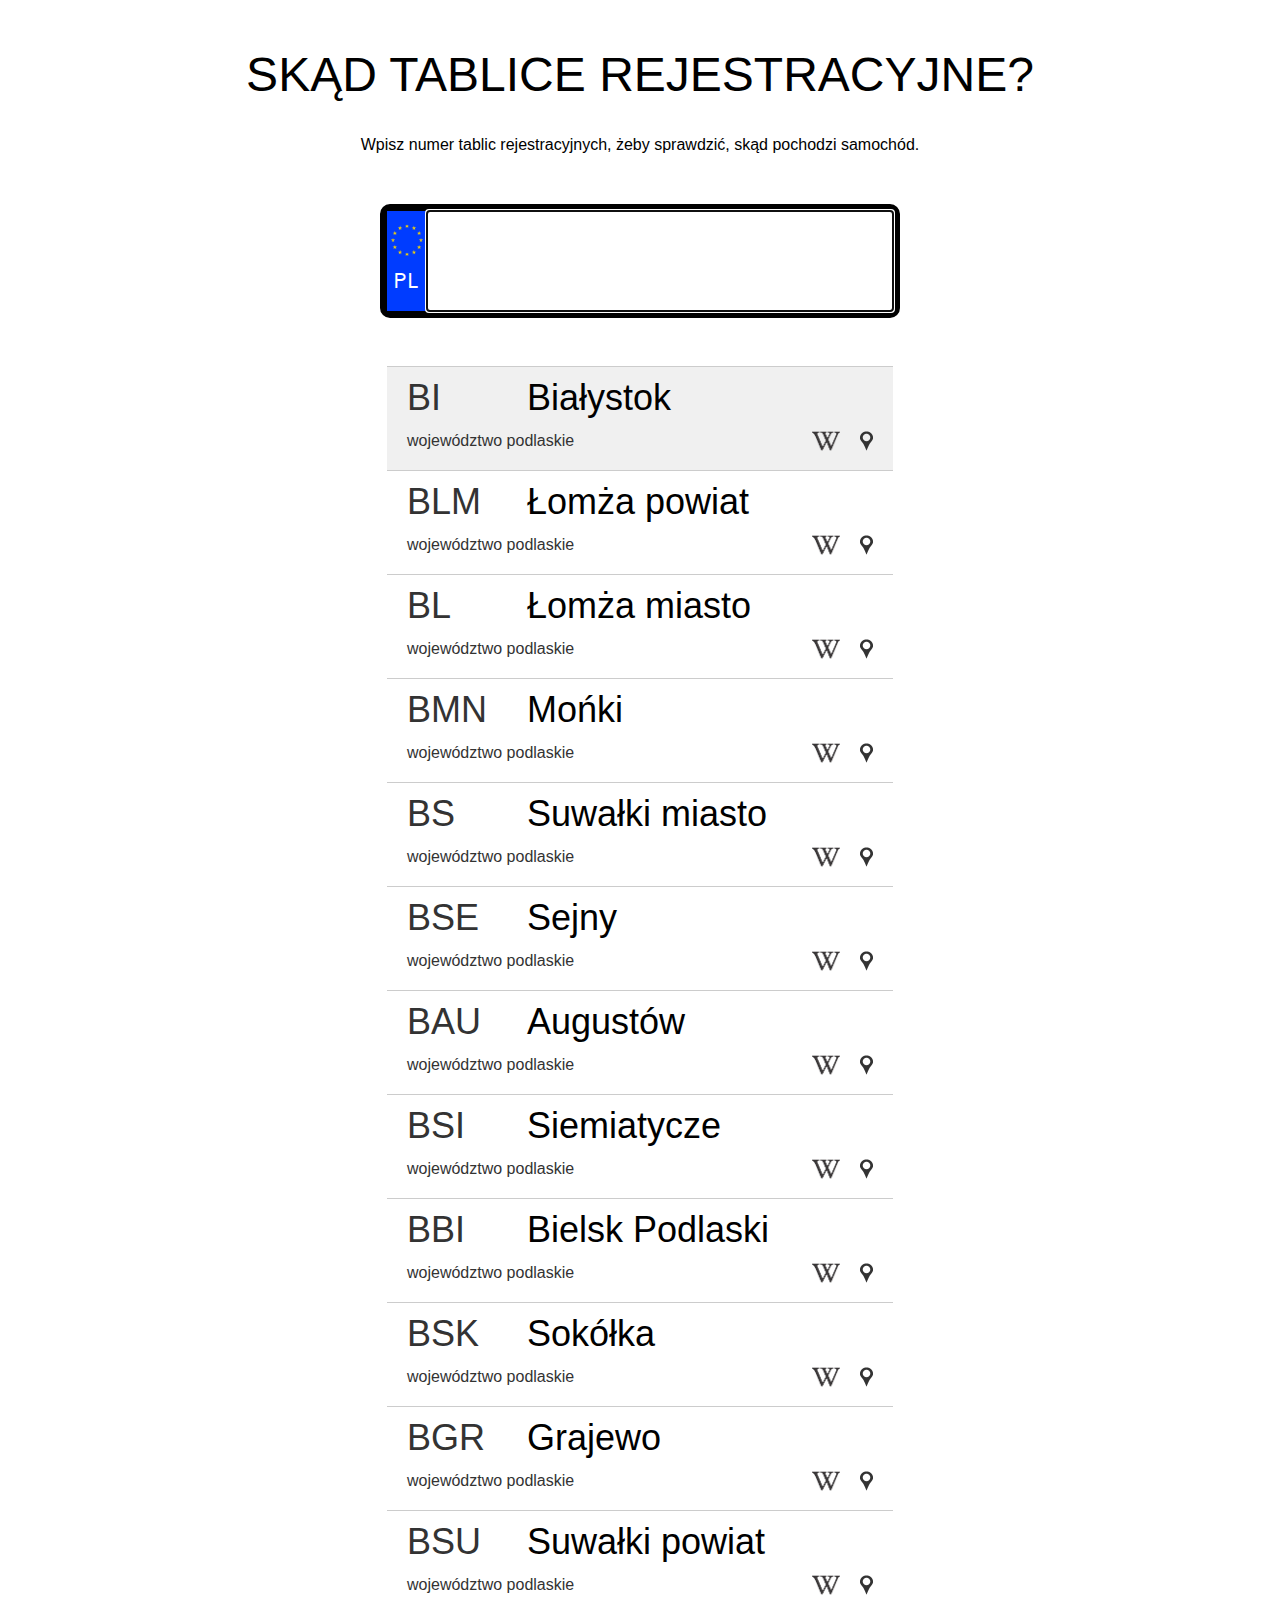
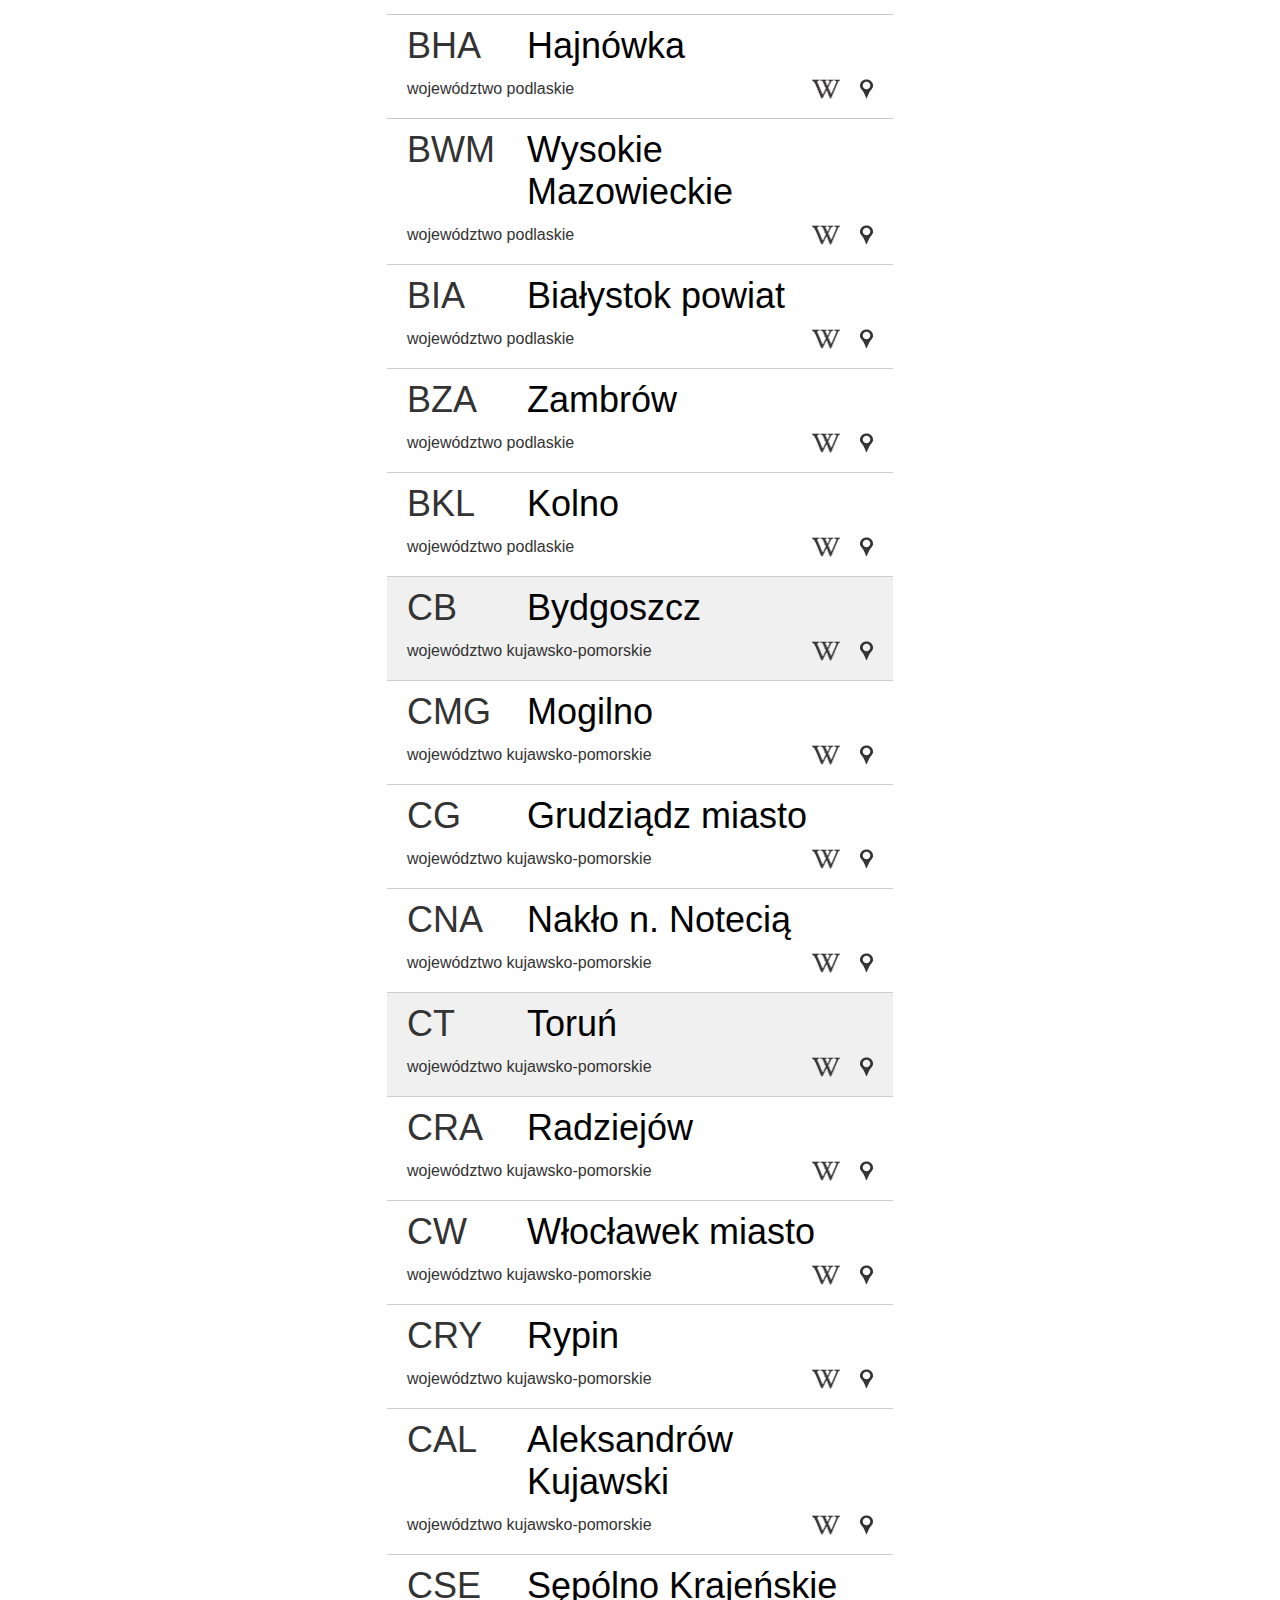
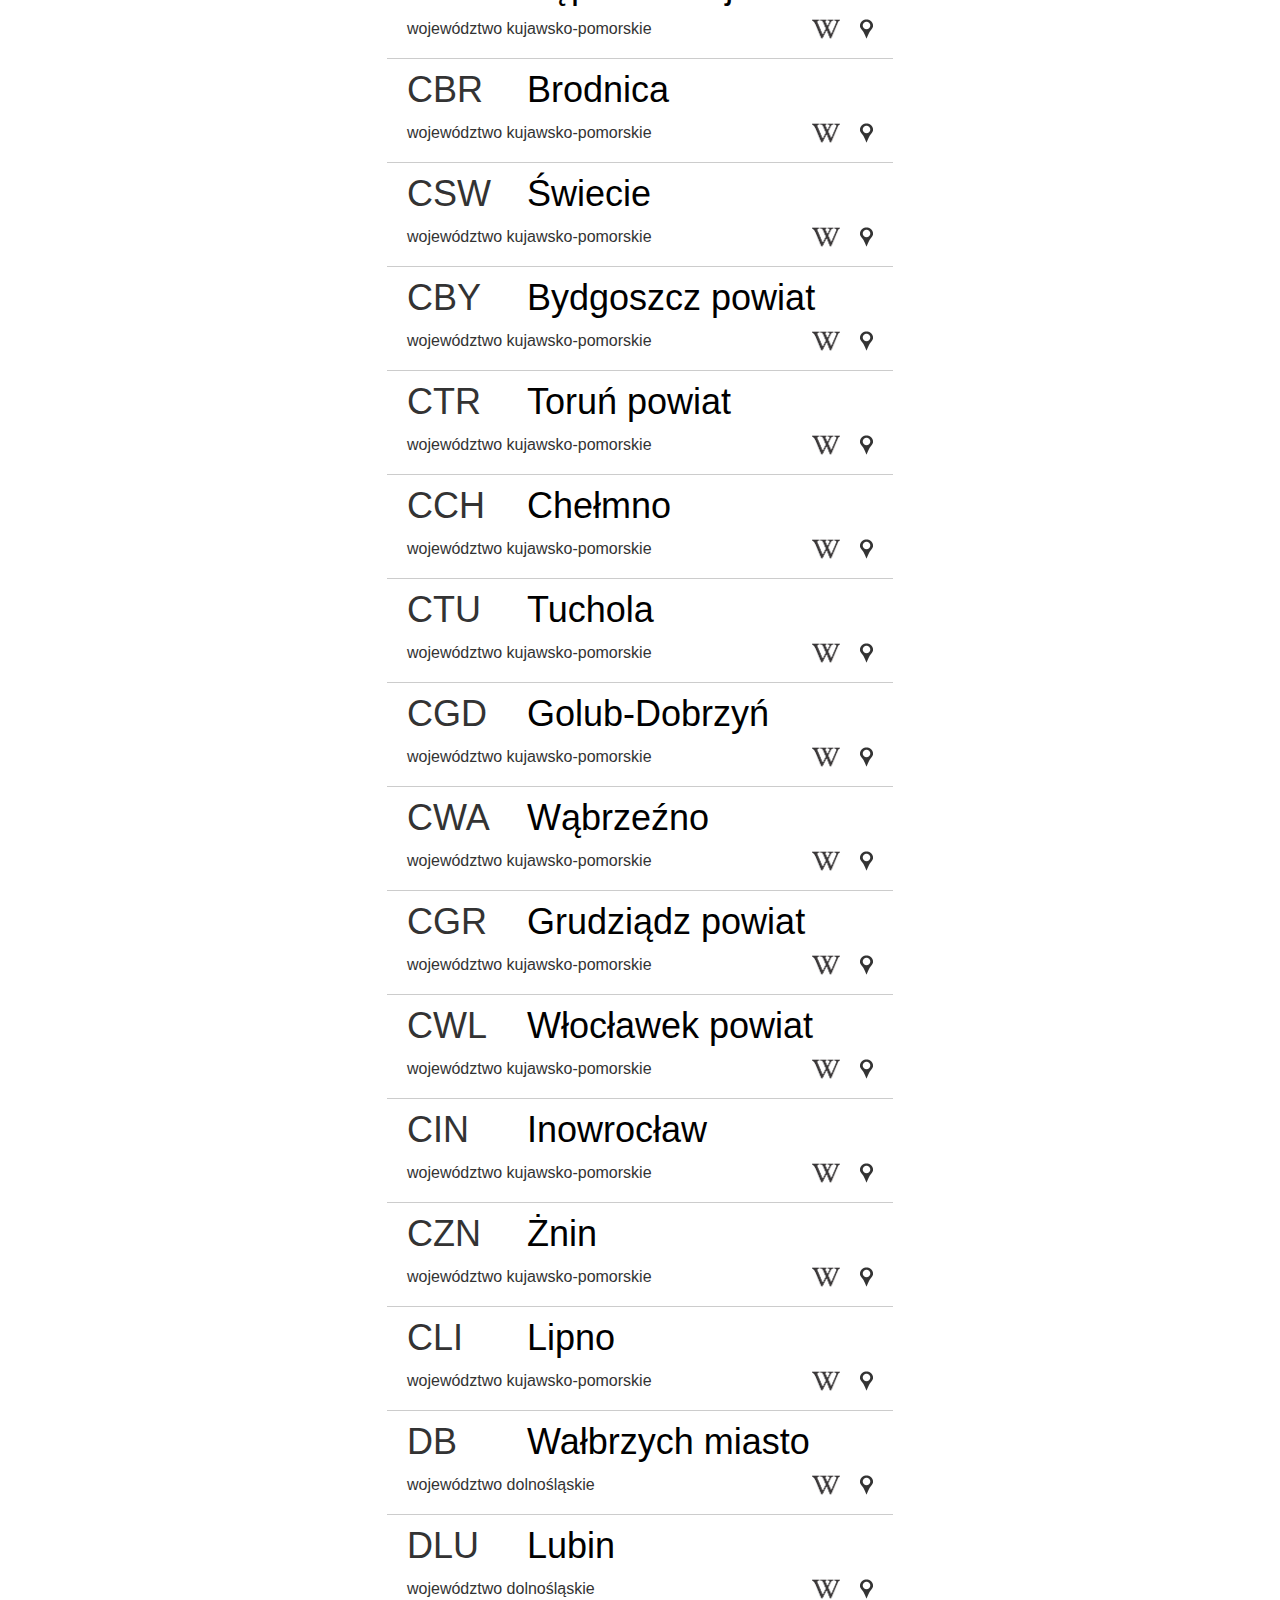
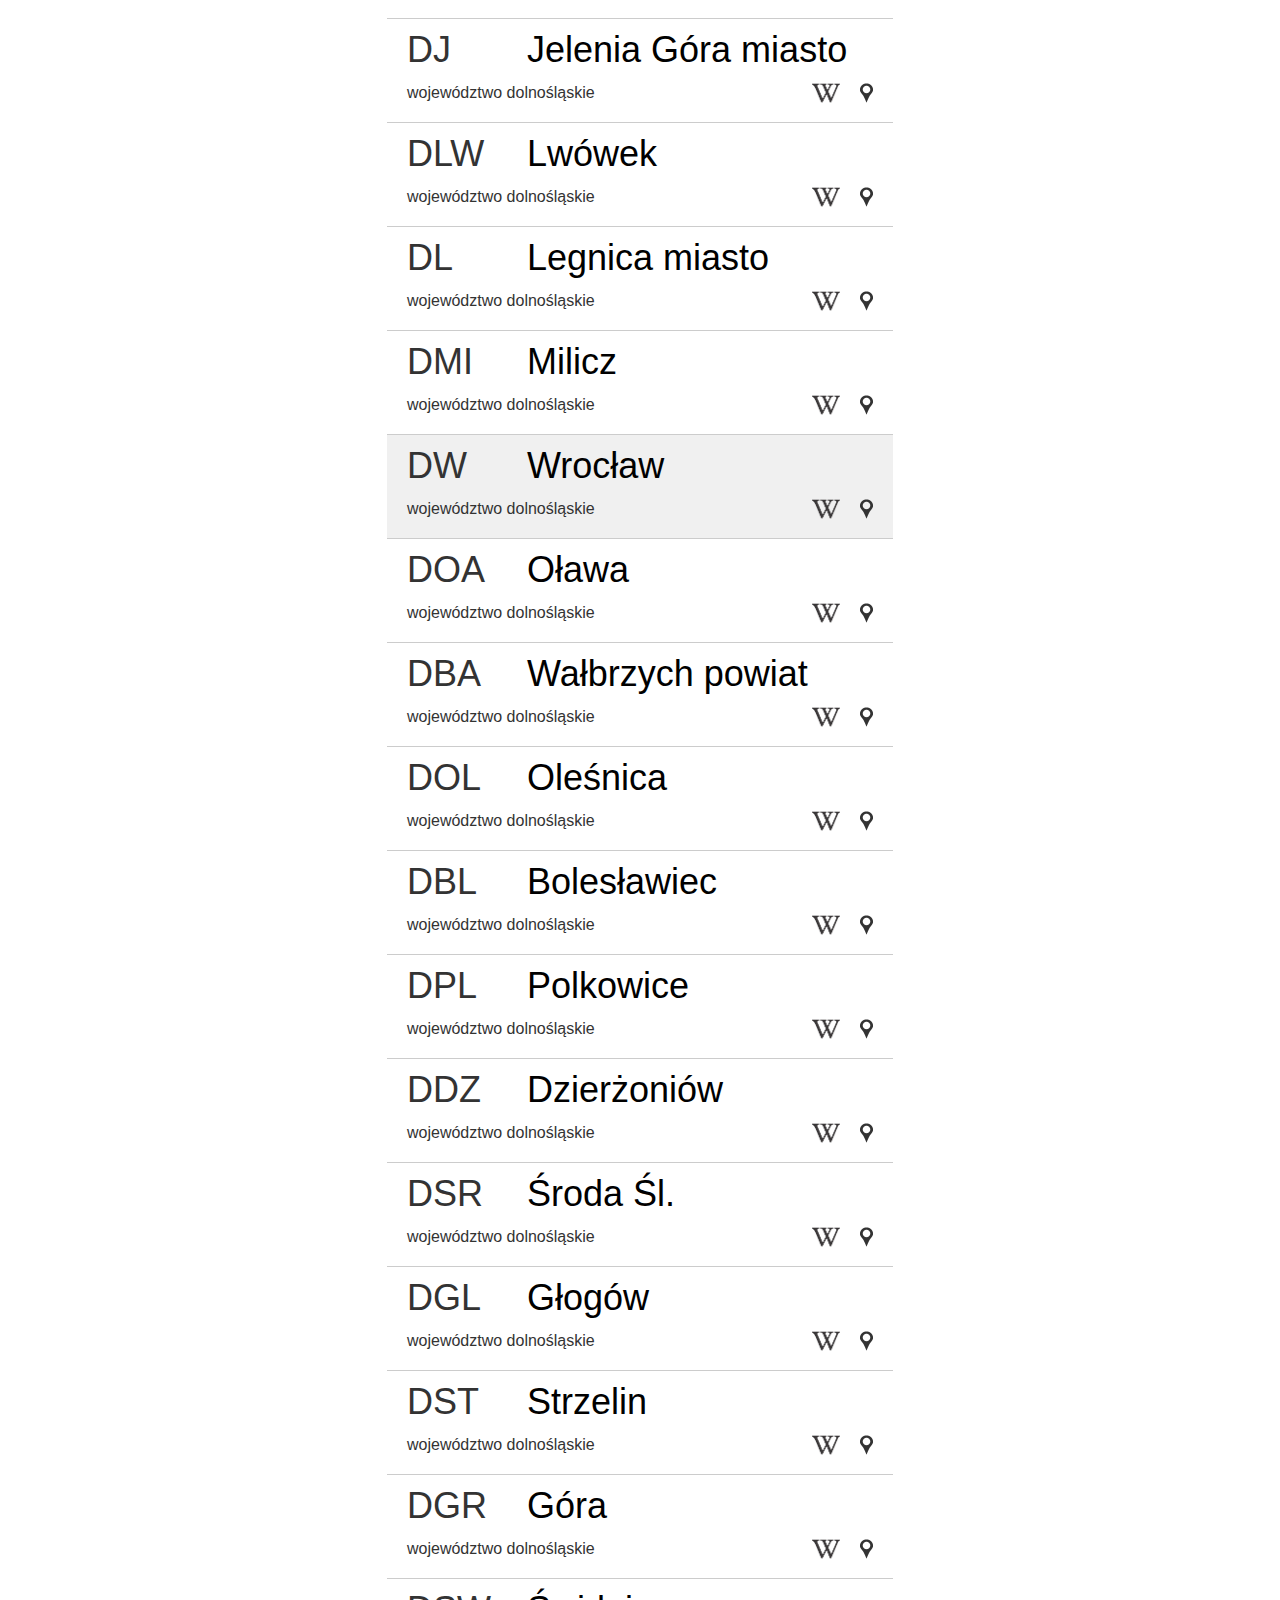
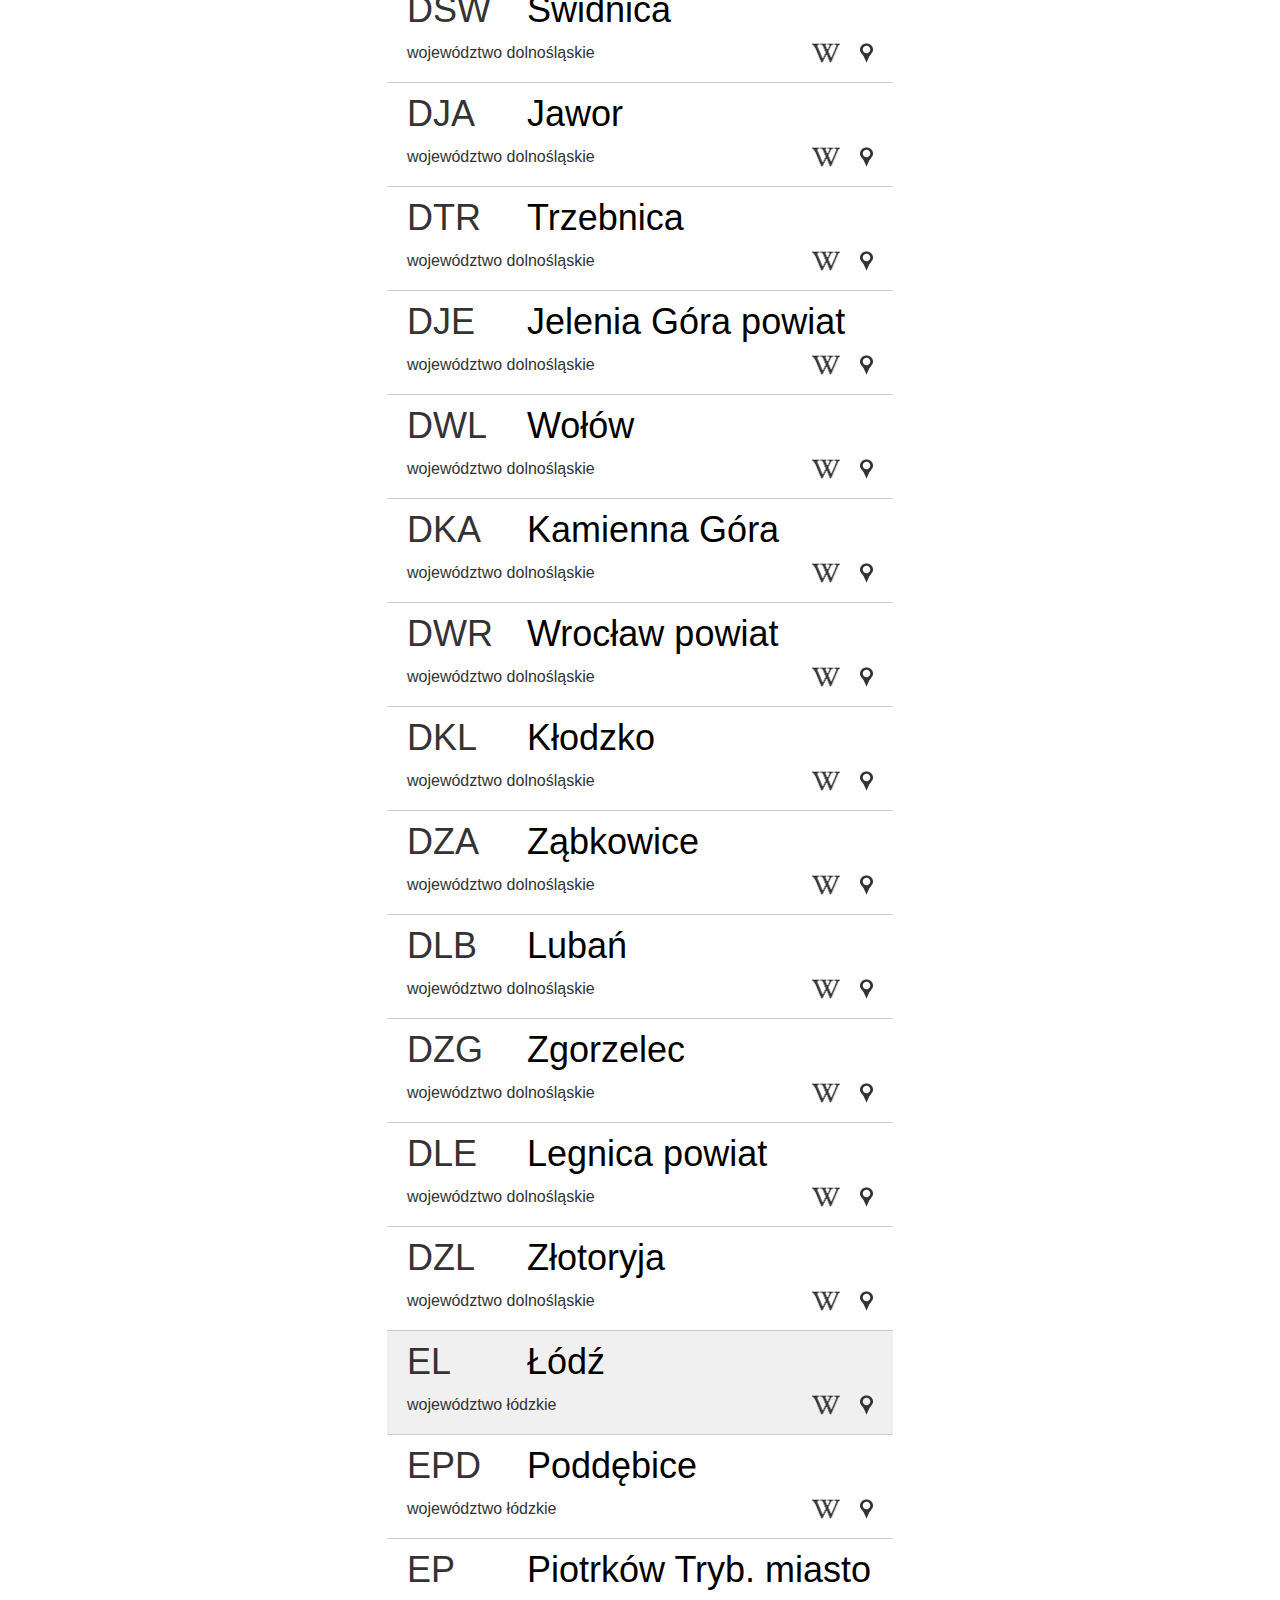
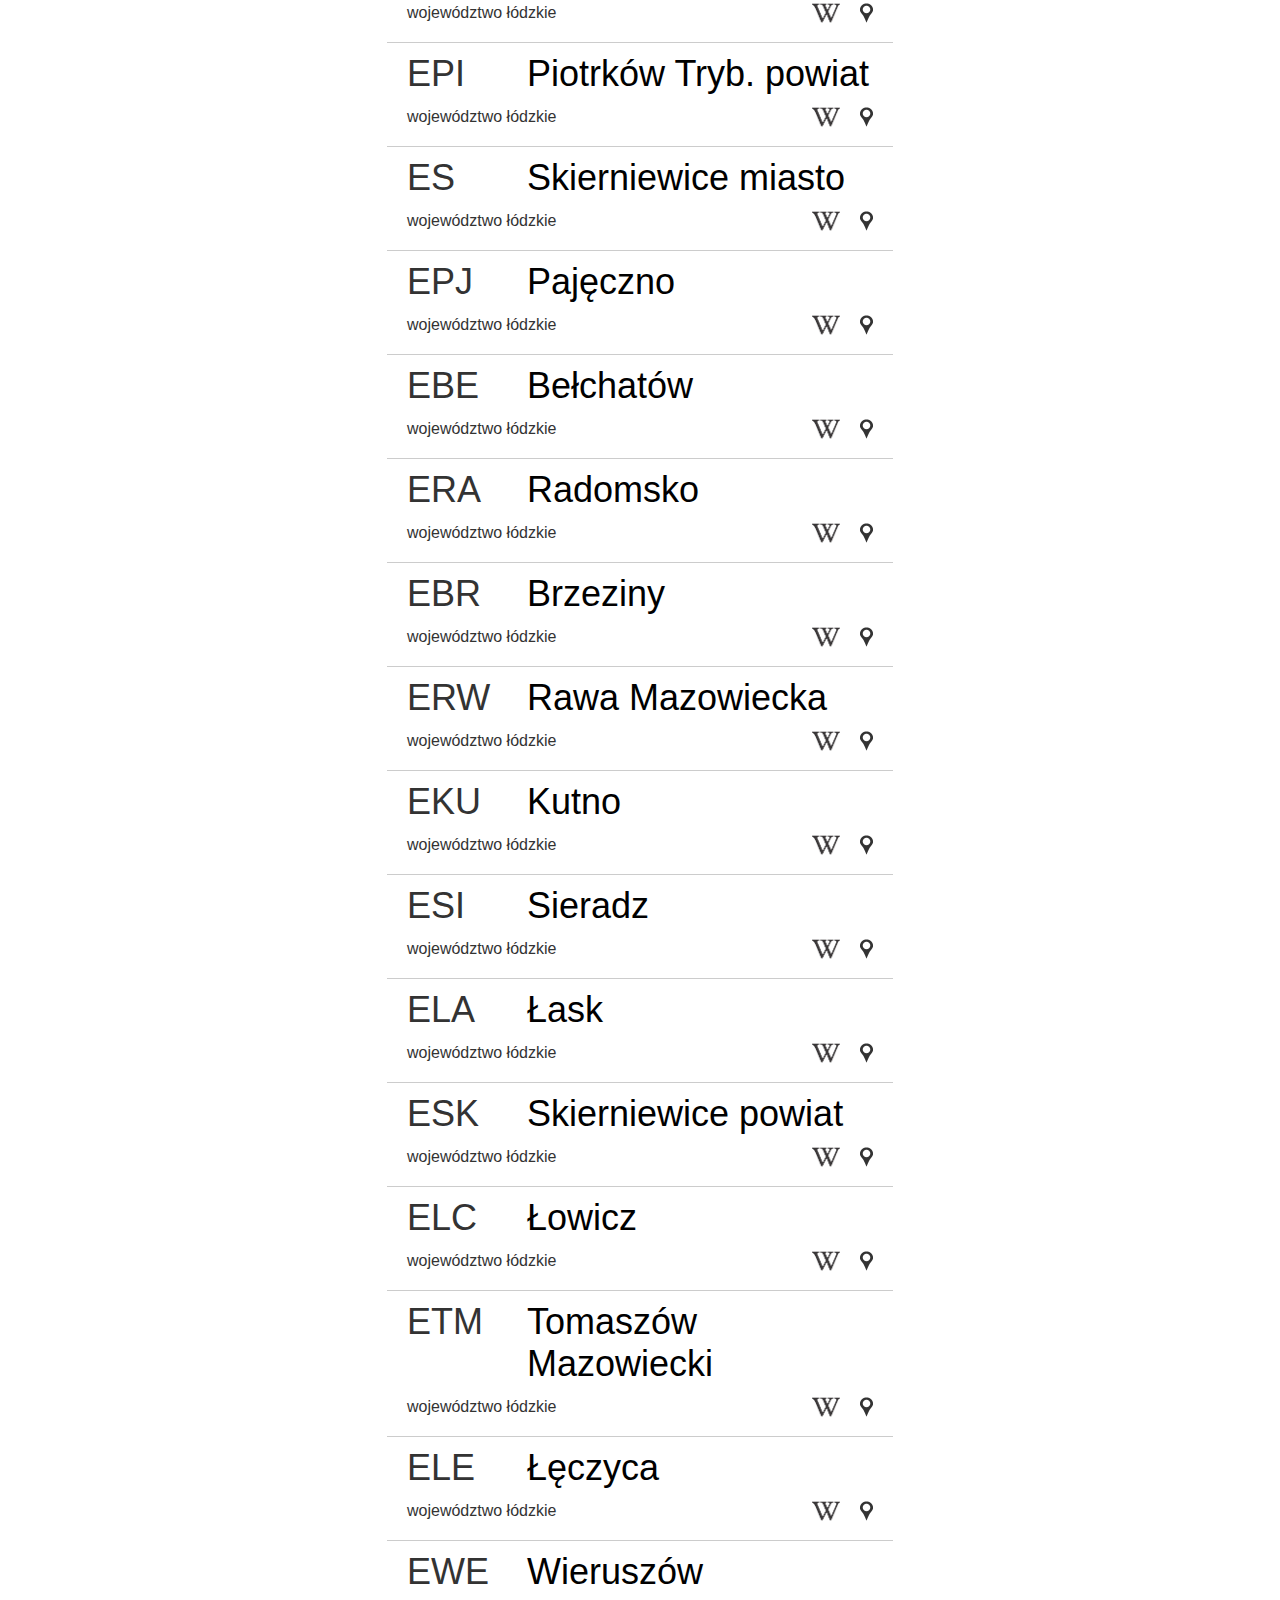
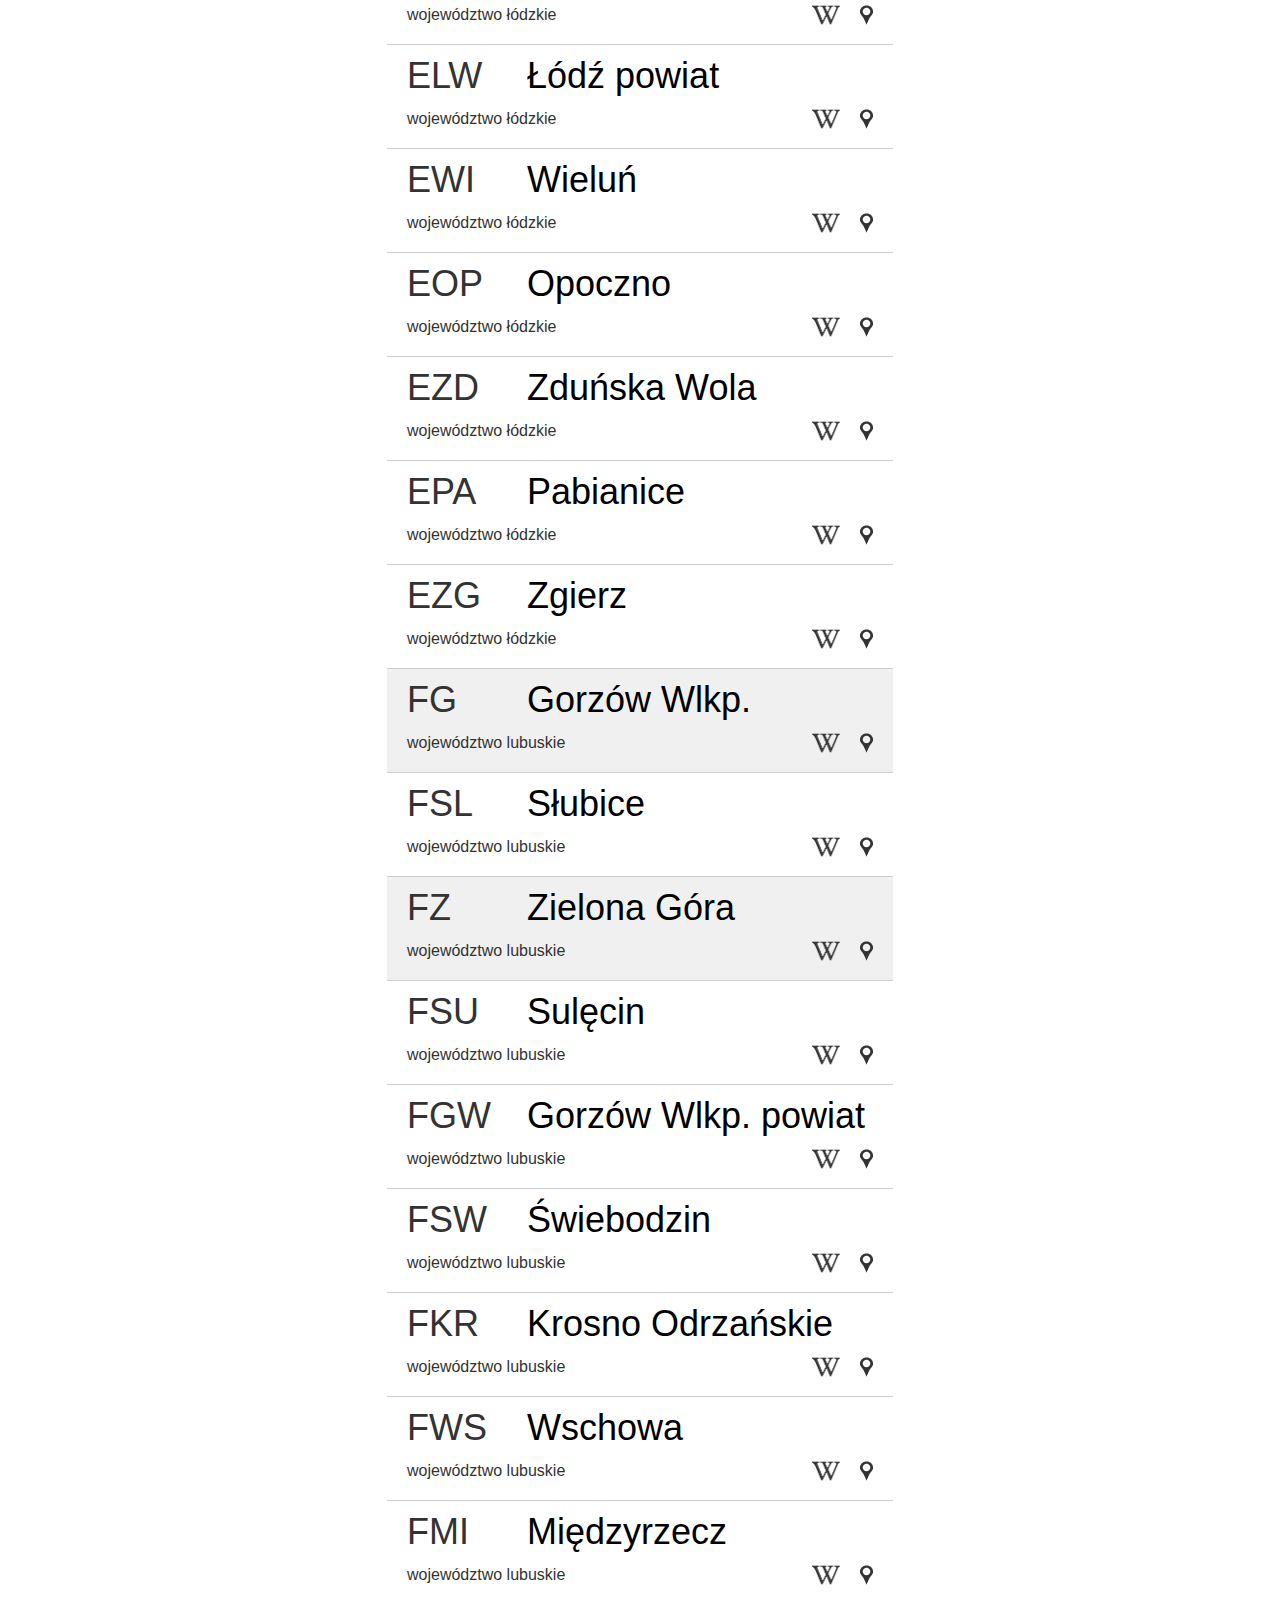
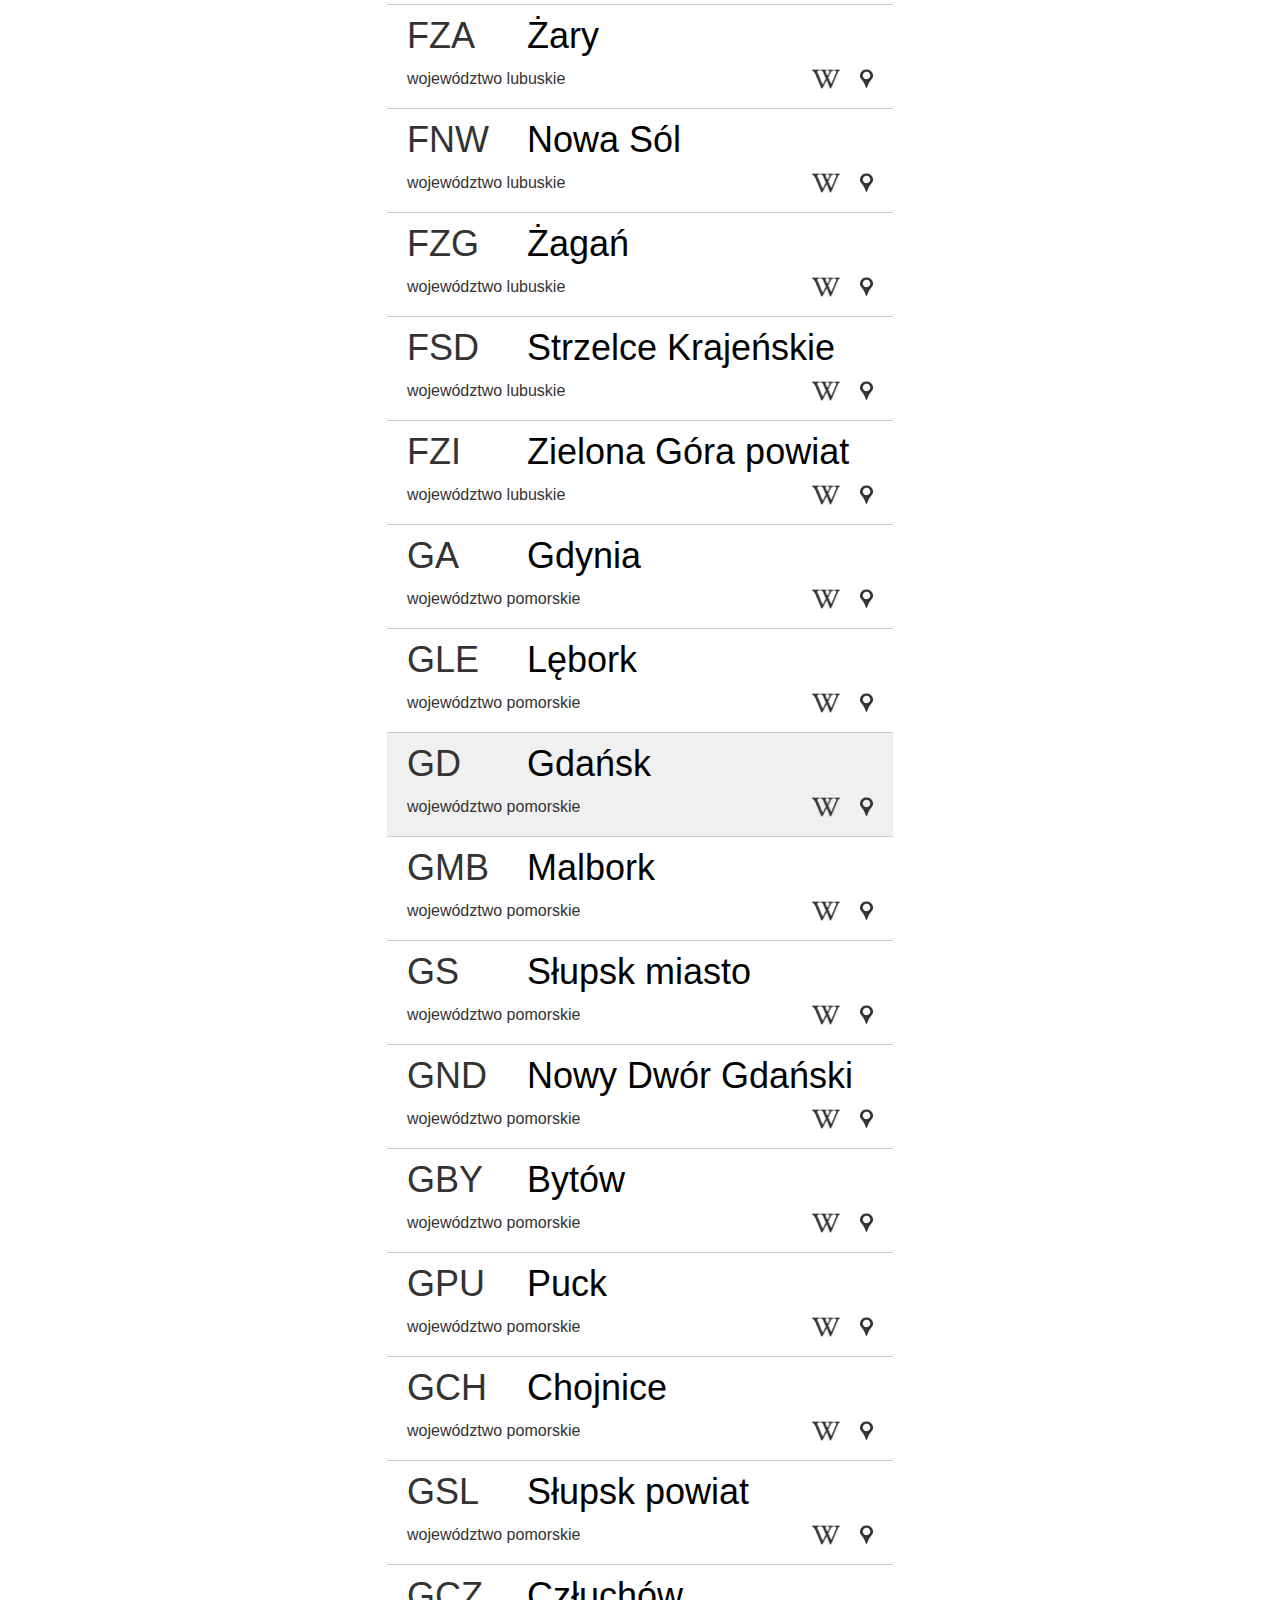
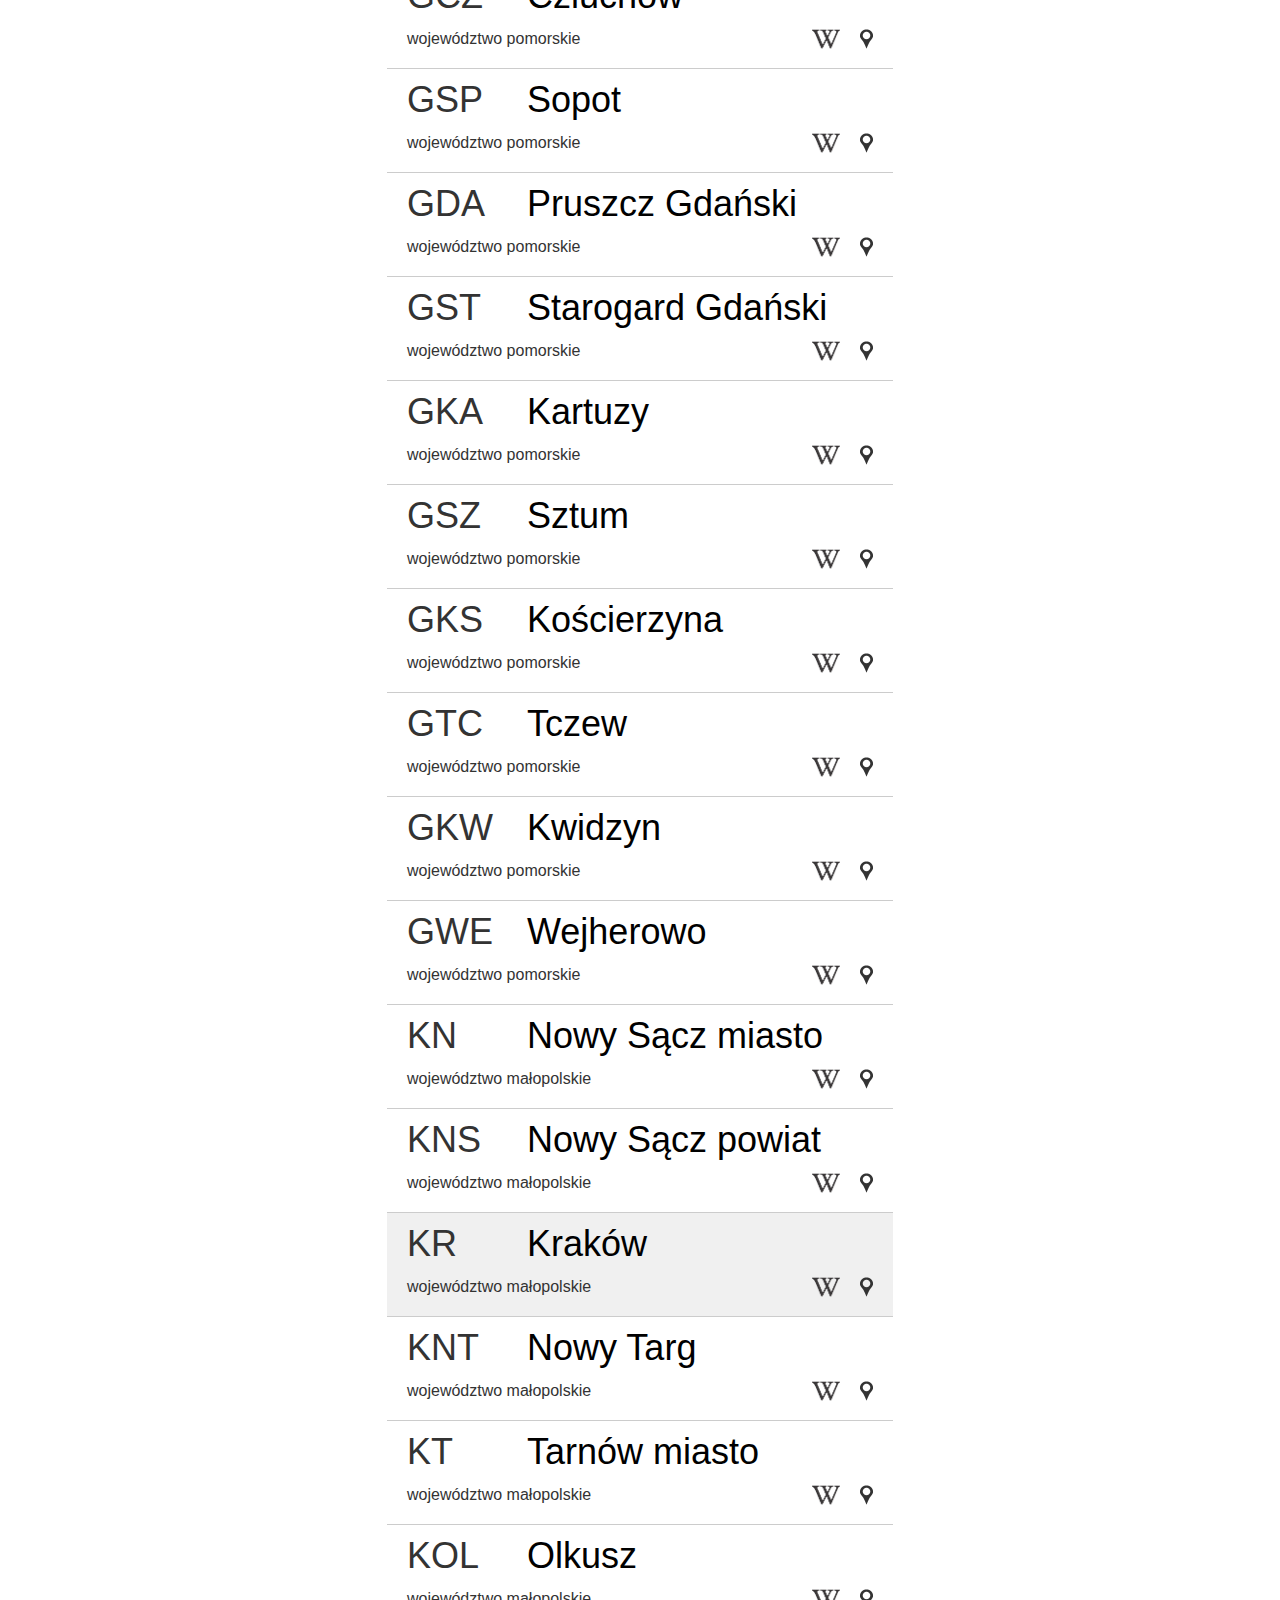
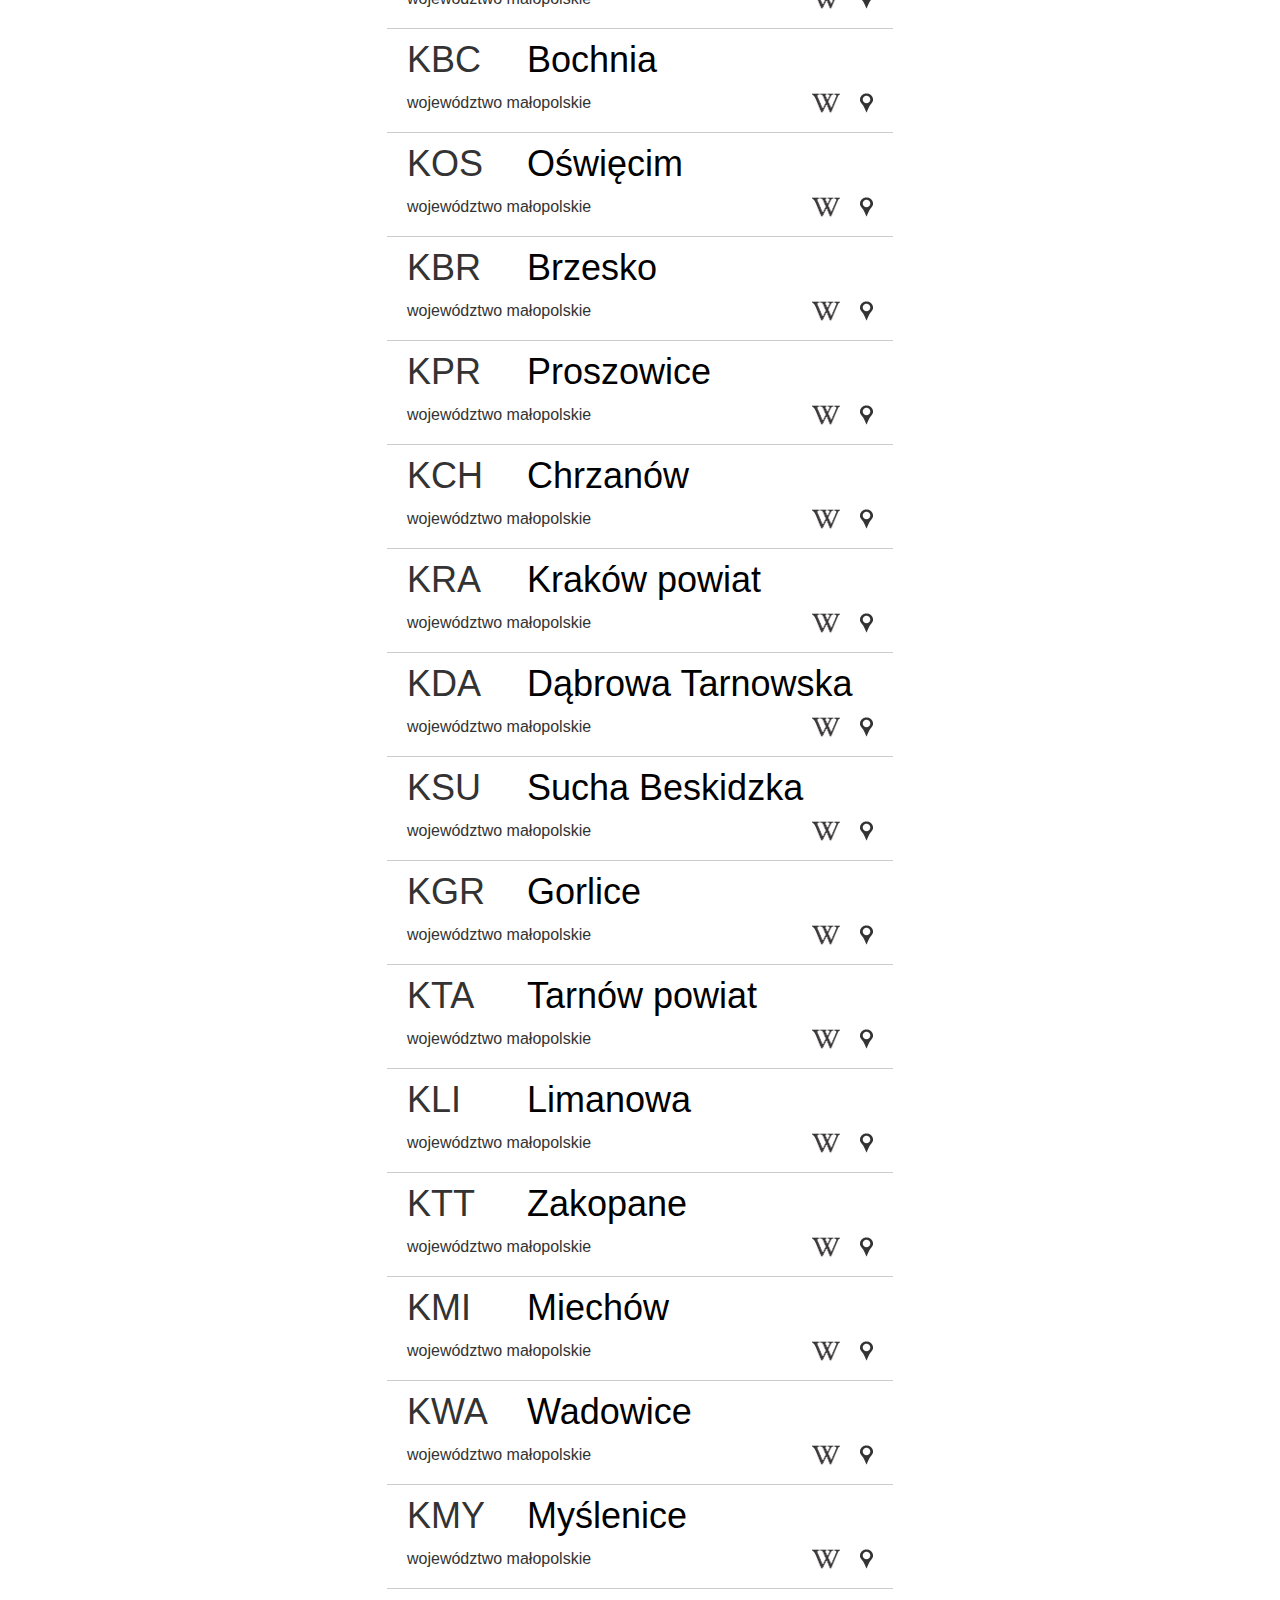
==== app/index.html @ 175c6e85 "Initial version of the application" ====
<!DOCTYPE html>
<html class="no-js" lang="pl" ng-app="platesApp">
<head>
    <meta charset="utf-8">
    <title>Skąd tablice rejestracyjne</title>

    <meta name="description" content="Wpisz numer tablic rejestracyjnych, żeby sprawdzić, skąd pochodzi samochód.">

    <link rel="stylesheet" href="css/normalize.css">
    <link rel="stylesheet" href="font/arklatrs/stylesheet.css">
    <link rel="stylesheet" href="css/app.css">
</head>
<body>
    <div class="wrapper">
        <header class="top">
            <h1>Skąd tablice rejestracyjne?</h1>
            <p>
                Wpisz numer tablic rejestracyjnych, żeby sprawdzić, skąd pochodzi samochód.
            </p>
        </header>

        <div ng-view></div>
    </div>

    <script src="lib/angular/angular.js"></script>
    <script src="js/app.js"></script>
    <script src="js/services.js"></script>
    <script src="js/controllers.js"></script>
    <script src="js/filters.js"></script>
    <script src="js/directives.js"></script>

    <script>
        (function(i,s,o,g,r,a,m){i['GoogleAnalyticsObject']=r;i[r]=i[r]||function(){
            (i[r].q=i[r].q||[]).push(arguments)},i[r].l=1*new Date();a=s.createElement(o),
                m=s.getElementsByTagName(o)[0];a.async=1;a.src=g;m.parentNode.insertBefore(a,m)
        })(window,document,'script','//www.google-analytics.com/analytics.js','ga');

        ga('create', 'UA-2721698-11', 'polskietablice.pl');
        ga('send', 'pageview');
    </script>
</body>
</html>
---- app/font/arklatrs/stylesheet.css ----
/* Generated by Font Squirrel (http://www.fontsquirrel.com) on March 30, 2013 */



@font-face {
    font-family: 'arklas_tablica_samochodowaRg';
    src: url('arklatrs-webfont.eot');
    src: url('arklatrs-webfont.eot?#iefix') format('embedded-opentype'),
         url('arklatrs-webfont.woff') format('woff'),
         url('arklatrs-webfont.ttf') format('truetype'),
         url('arklatrs-webfont.svg#arklas_tablica_samochodowaRg') format('svg');
    font-weight: normal;
    font-style: normal;

}
---- app/css/app.css ----
html {
    /* Force vertical scrollbar to prevent jump when content changes */
    overflow-y: scroll;
}

body {
    font: normal 16px/22px Geneva, 'Lucida Sans', 'Lucida Grande', 'Lucida Sans Unicode', Verdana, sans-serif;
}

.wrapper {
    width: 800px;
    margin: 0 auto;
}

.top {
    margin: 48px 0;
    text-align: center;
}

.top h1 {
    margin: 32px 0;
    text-transform: uppercase;
    font-size: 48px;
    font-weight: normal;
    line-height: 54px;
}

.top p {
    margin: 16px 0;
}

.plate {
    width: 506px;
    margin: 0 auto 48px;
    border: solid 7px #000;

    -webkit-border-radius: 10px;
    -moz-border-radius: 10px;
    border-radius: 10px;
}

.plate-country {
    float: left;
    width: 40px;
    height: 60px;
    padding: 40px 0 0;
    background: #003cff url(../img/plate-brand.png) no-repeat center 13px;
    background-size: 32px 32px;
    color: #fff;
    font: normal 20px/60px 'arklas_tablica_samochodowaRg', sans-serif;
    text-align: center;
}

.plate-number {
    display: block;
    width: 426px;
    height: 80px;
    padding: 10px 20px;
    border: 0;
    text-transform: uppercase;
    font: normal 74px/80px 'arklas_tablica_samochodowaRg', sans-serif;
}

.areas {
    width: 506px;
    margin: 0 auto;
    padding: 0;
    list-style: none;
    color: #333;
}

.areas li {
    overflow: hidden;
    padding: 10px 20px;
    border-bottom: solid 1px #ccc;
}

.areas li:first-child {
    border-top: solid 1px #ccc;
}

.areas .is-capital {
    background: #f0f0f0;
}

.areas-code {
    float: left;
    width: 120px;
    font-size: 36px;
    line-height: 42px;
}

.areas-name {
    margin-left: 120px;
    font-size: 36px;
    line-height: 42px;
    color: #000;
}

.areas-more {
    padding: 10px 0 0;
    line-height: 24px;
}

.areas-more a {
    float: right;
    margin: 0 0 0 20px;
}
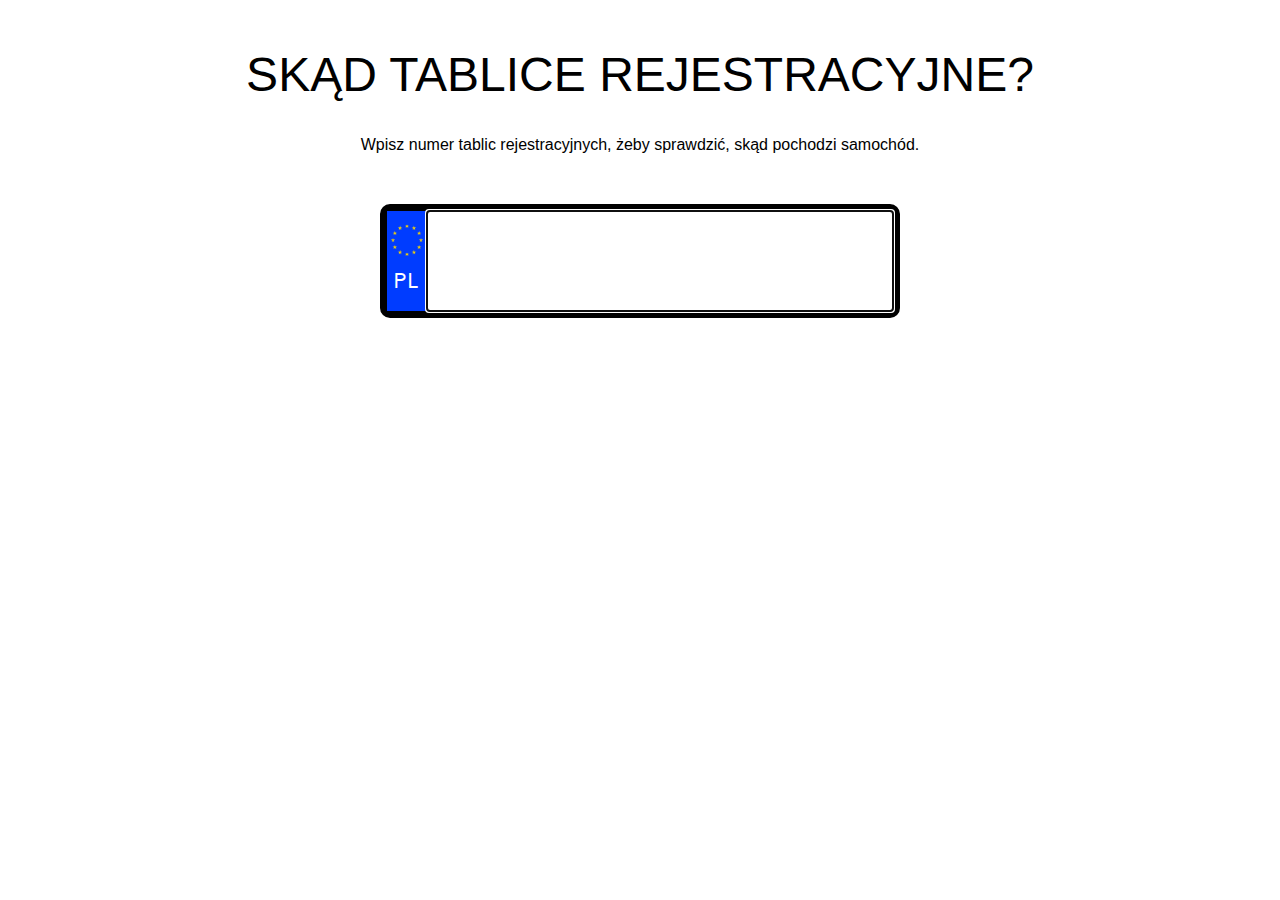
==== commit 0ad62e9d: "firefox os app tools" ====
--- a/app/index.html
+++ b/app/index.html
@@ -1,42 +1,65 @@
-<!DOCTYPE html>
-<html class="no-js" lang="pl" ng-app="platesApp">
-<head>
-    <meta charset="utf-8">
-    <title>Skąd tablice rejestracyjne</title>
-
-    <meta name="description" content="Wpisz numer tablic rejestracyjnych, żeby sprawdzić, skąd pochodzi samochód.">
-
-    <link rel="stylesheet" href="css/normalize.css">
-    <link rel="stylesheet" href="font/arklatrs/stylesheet.css">
-    <link rel="stylesheet" href="css/app.css">
-</head>
-<body>
-    <div class="wrapper">
-        <header class="top">
-            <h1>Skąd tablice rejestracyjne?</h1>
-            <p>
-                Wpisz numer tablic rejestracyjnych, żeby sprawdzić, skąd pochodzi samochód.
-            </p>
-        </header>
-
-        <div ng-view></div>
-    </div>
-
-    <script src="lib/angular/angular.js"></script>
-    <script src="js/app.js"></script>
-    <script src="js/services.js"></script>
-    <script src="js/controllers.js"></script>
-    <script src="js/filters.js"></script>
-    <script src="js/directives.js"></script>
-
-    <script>
-        (function(i,s,o,g,r,a,m){i['GoogleAnalyticsObject']=r;i[r]=i[r]||function(){
-            (i[r].q=i[r].q||[]).push(arguments)},i[r].l=1*new Date();a=s.createElement(o),
-                m=s.getElementsByTagName(o)[0];a.async=1;a.src=g;m.parentNode.insertBefore(a,m)
-        })(window,document,'script','//www.google-analytics.com/analytics.js','ga');
-
-        ga('create', 'UA-2721698-11', 'polskietablice.pl');
-        ga('send', 'pageview');
-    </script>
-</body>
+<!DOCTYPE html>
+<html class="no-js" lang="pl" ng-app="platesApp">
+<head>
+    <meta charset="utf-8">
+    <title>Skąd tablice rejestracyjne</title>
+
+    <meta name="viewport" content="width=device-width, initial-scale=1, user-scalable=no">
+    <meta name="description" content="Wpisz numer tablic rejestracyjnych, żeby sprawdzić, skąd pochodzi samochód.">
+
+    <link rel="stylesheet" href="css/normalize.css">
+    <link rel="stylesheet" href="font/arklatrs/stylesheet.css">
+    <link rel="stylesheet" href="css/app.css">
+
+    <script src="lib/modernizr/modernizr.js"></script>
+</head>
+<body>
+<div class="wrapper">
+    <header class="top">
+        <h1>Skąd tablice rejestracyjne?</h1>
+
+        <p>
+            Wpisz numer tablic rejestracyjnych, żeby sprawdzić, skąd pochodzi samochód.
+        </p>
+    </header>
+
+    <div ng-view>
+		<div class="plate">
+			<div class="plate-inner">
+				<div class="plate-country">
+					PL
+				</div>
+				<input class="plate-number" type="text" disabled="disabled">
+			</div>
+		</div>
+	</div>
+</div>
+
+<script src="lib/angular/angular.js"></script>
+<script src="js/app.js"></script>
+<script src="js/services.js"></script>
+<script src="js/controllers.js"></script>
+<script src="js/filters.js"></script>
+<script src="js/directives.js"></script>
+
+<script>
+	var isFFOS = (navigator.mozApps && navigator.userAgent.search('Mobile') != -1);
+	if (!isFFOS) {
+		(function (i, s, o, g, r, a, m) {
+			i['GoogleAnalyticsObject'] = r;
+			i[r] = i[r] || function () {
+				(i[r].q = i[r].q || []).push(arguments)
+			}, i[r].l = 1 * new Date();
+			a = s.createElement(o),
+					m = s.getElementsByTagName(o)[0];
+			a.async = 1;
+			a.src = g;
+			m.parentNode.insertBefore(a, m)
+		})(window, document, 'script', '//www.google-analytics.com/analytics.js', 'ga');
+
+		ga('create', 'UA-2721698-11', 'polskietablice.pl');
+		ga('send', 'pageview');
+	}
+</script>
+</body>
 </html>